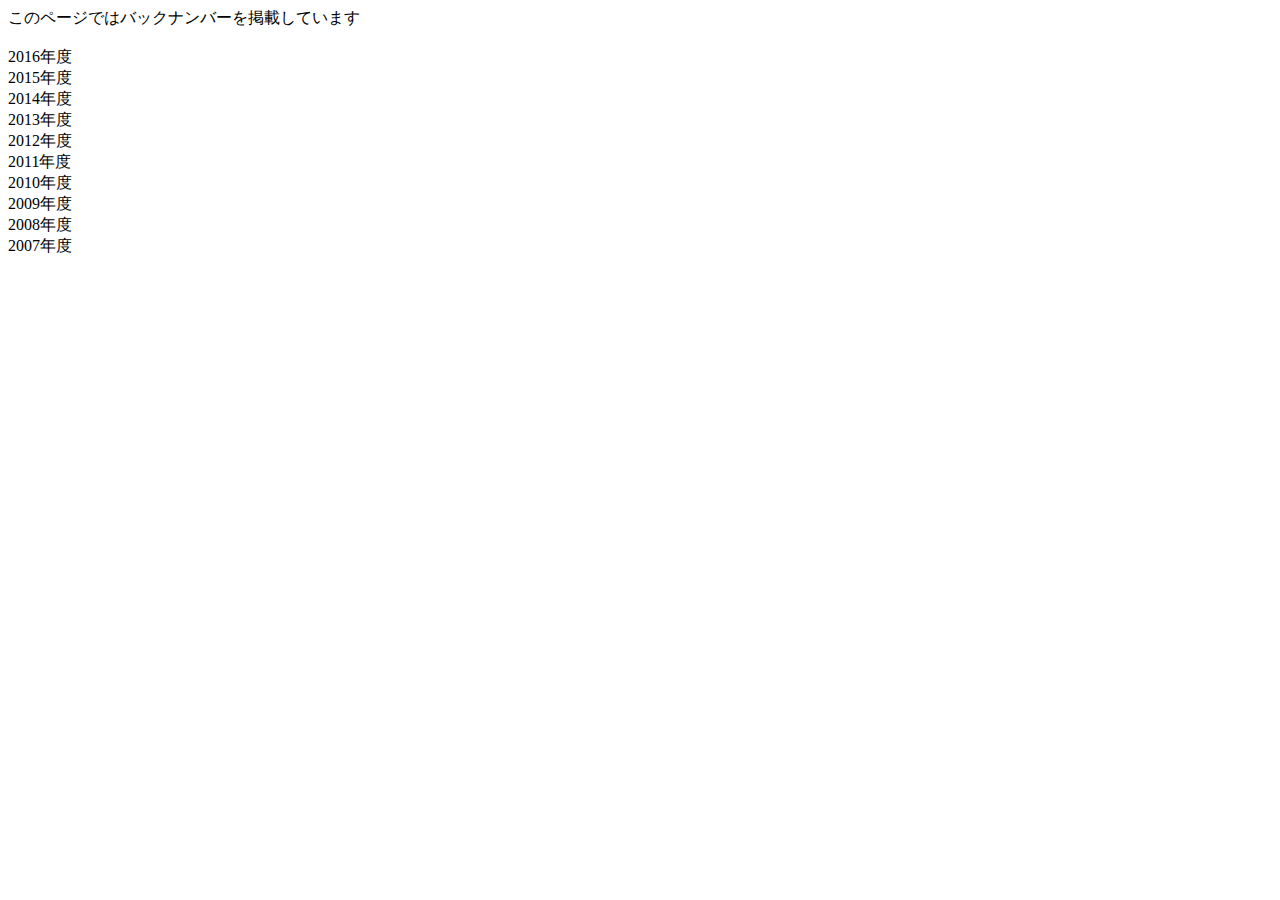
==== backnumber/backnumber.html @ a6a65aad "backnumber" ====
<!DOCTYPE html>
<html>
  <head>
    <meta charset="utf-8">
    <title>Backnumber</title>
    <link rel="stylesheet" type="text/css" href="default.css">
  </head>
  <body>
    このページではバックナンバーを掲載しています<br><br>

  2016年度	<br>
  2015年度	<br>
  2014年度	<br>
  2013年度	<br>
  2012年度	<br>
  2011年度	<br>
  2010年度	<br>
  2009年度	<br>
  2008年度	<br>
  2007年度	<br>


  </body>
</html>
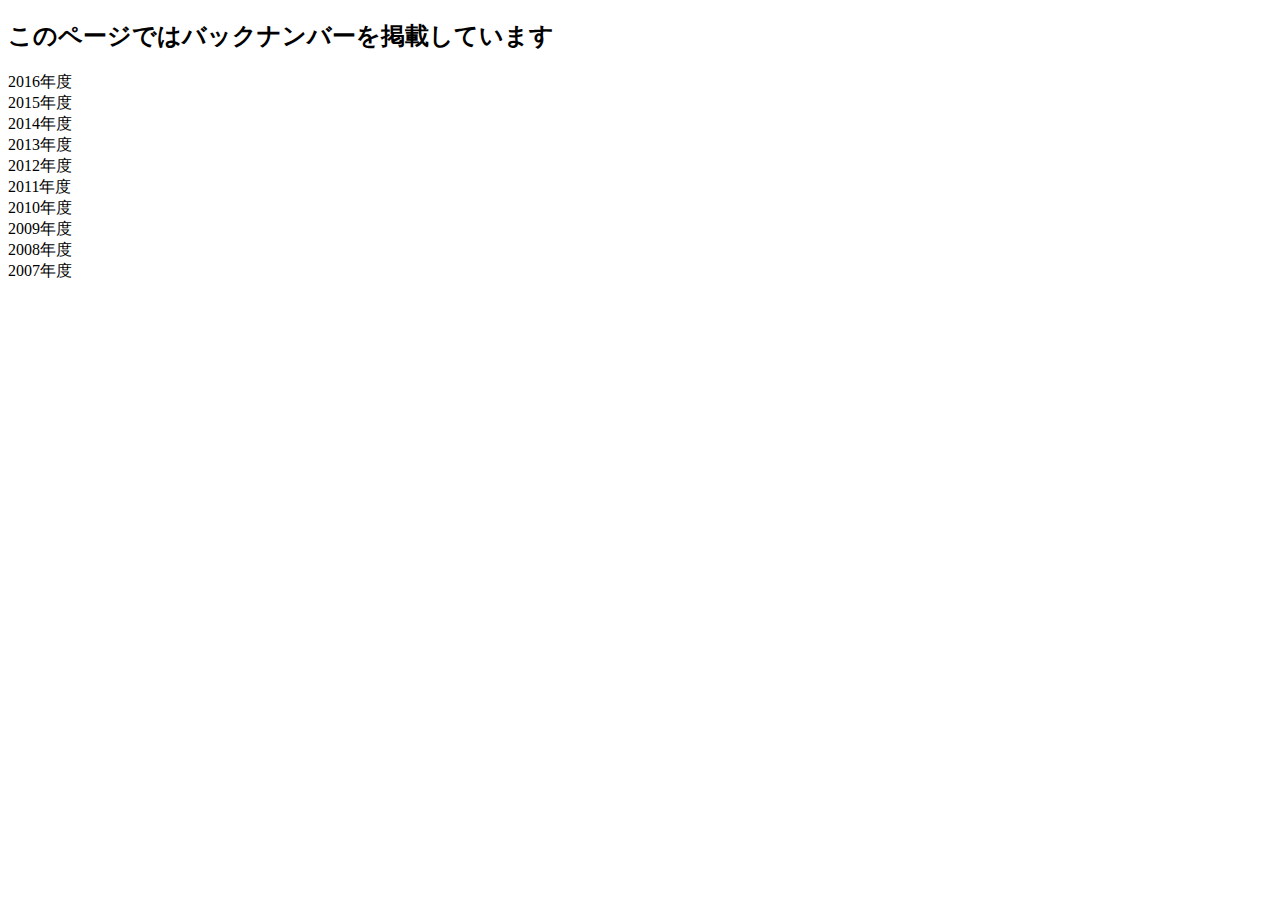
==== commit 848da89d: "brけしてspanとかいれた" ====
--- a/backnumber/backnumber.html
+++ b/backnumber/backnumber.html
@@ -6,18 +6,44 @@
     <link rel="stylesheet" type="text/css" href="default.css">
   </head>
   <body>
-    このページではバックナンバーを掲載しています<br><br>
+    <div class="">
+      <h2>
+          このページではバックナンバーを掲載しています
+      </h2>
 
-  2016年度	<br>
-  2015年度	<br>
-  2014年度	<br>
-  2013年度	<br>
-  2012年度	<br>
-  2011年度	<br>
-  2010年度	<br>
-  2009年度	<br>
-  2008年度	<br>
-  2007年度	<br>
+      <span>
+        2016年度	<br>
+      </span>
+      <span>
+        2015年度	<br>
+      </span>
+      <span>
+        2014年度	<br>
+      </span>
+      <span>
+        2013年度	<br>
+      </span>
+      <span>
+        2012年度	<br>
+      </span>
+      <span>
+        2011年度	<br>
+      </span>
+      <span>
+        2010年度	<br>
+      </span>
+      <span>
+        2009年度	<br>
+      </span>
+      <span>
+        2008年度	<br>
+      </span>
+      <span>
+        2007年度	<br>
+      </span>
+
+    </div>
+
 
 
   </body>
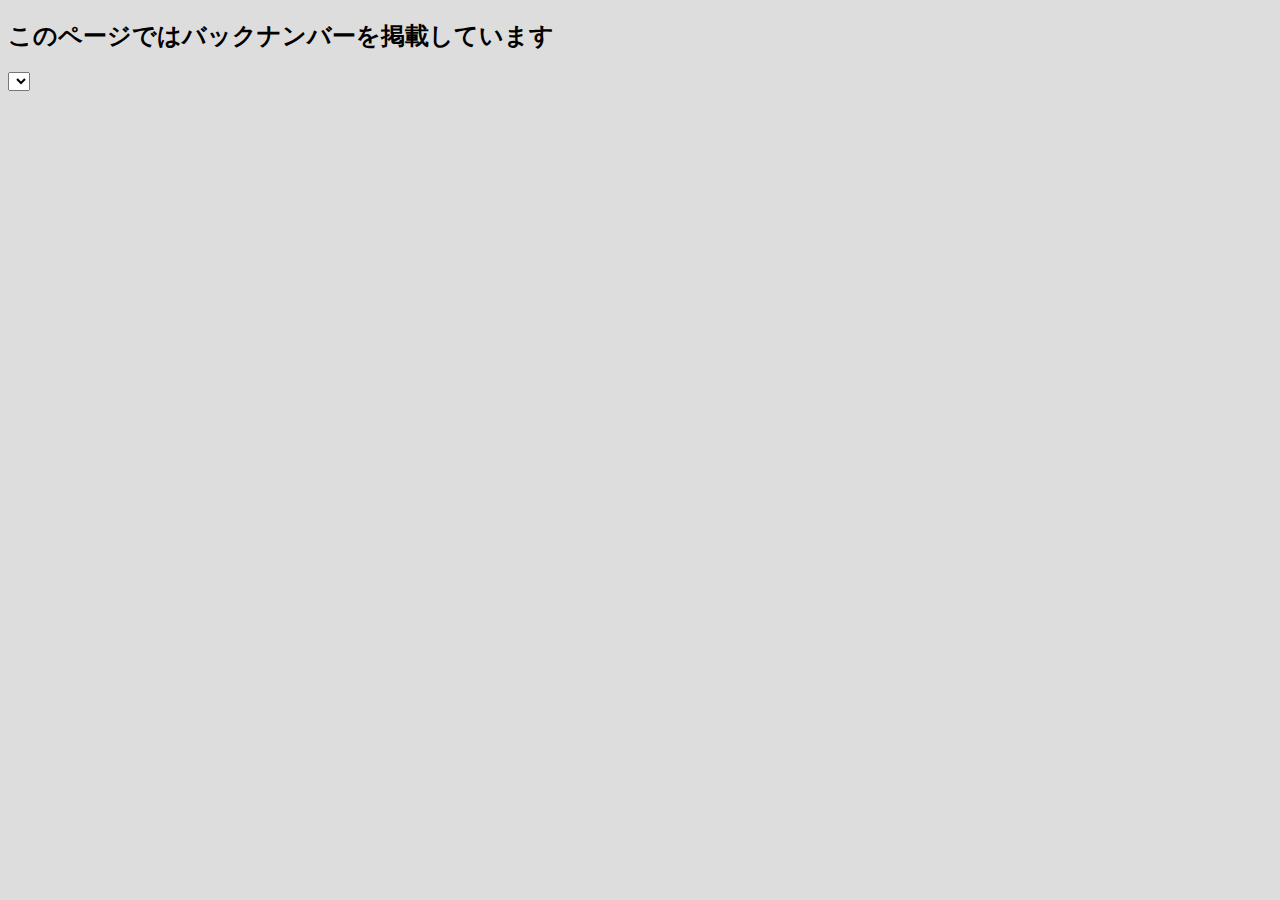
==== commit 299aa51d: "iroiro" ====
--- a/backnumber/backnumber.html
+++ b/backnumber/backnumber.html
@@ -3,15 +3,26 @@
   <head>
     <meta charset="utf-8">
     <title>Backnumber</title>
-    <link rel="stylesheet" type="text/css" href="default.css">
+    <link rel="stylesheet" type="text/css" href="backnumber.css">
   </head>
   <body>
-    <div class="">
+    <div id="hogehoge">
       <h2>
           このページではバックナンバーを掲載しています
       </h2>
+      <div>
+        <select id="chooseYear">
 
-      <span>
+        </select>
+      </div>
+
+      <div id="contents">
+
+      </div>
+
+
+
+      <!-- <span id="hoge" class="button-link">
         2016年度	<br>
       </span>
       <span>
@@ -40,11 +51,11 @@
       </span>
       <span>
         2007年度	<br>
-      </span>
+      </span> -->
 
     </div>
 
-
-
+    <script src="../js/jquery-3.1.1.min.js"></script>
+    <script src="./backnumber.js"></script>
   </body>
 </html>
--- a/backnumber/backnumber.css
+++ b/backnumber/backnumber.css
@@ -0,0 +1,11 @@
+@import "../css/default.css";
+
+.button-link {
+	color: #00f ;
+	text-decoration: underline ;
+}
+
+.button-link:hover {
+	cursor: pointer ;
+	color: #f00 ;
+}
